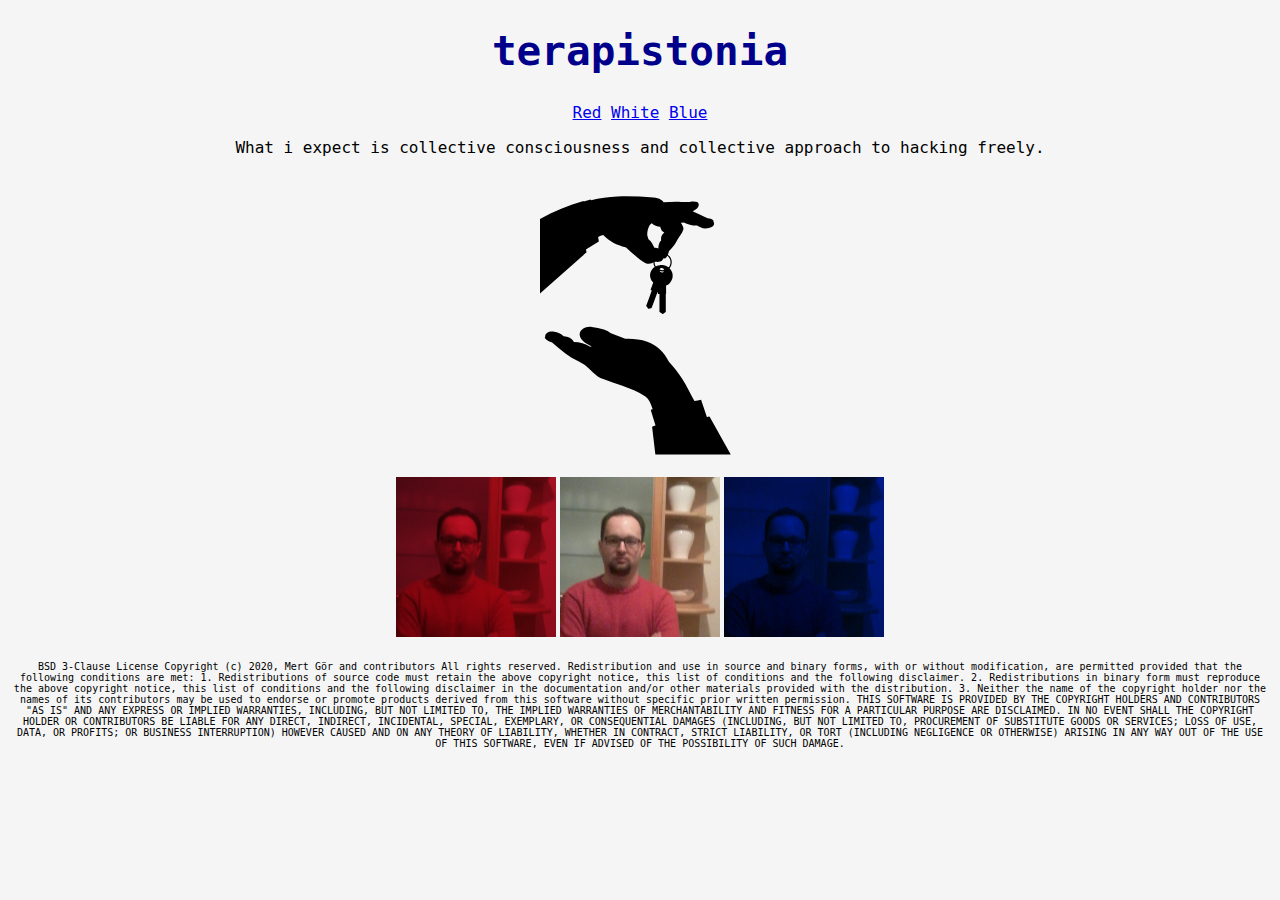
==== index.html @ 1e2df6e2 "Home Page commit" ====
<!DOCTYPE html>
<html>
    <head>
        <title>terapistonia</title>
        <meta name="viewport" content="width=device-width, initial-scale=1.0">
        <link rel="stylesheet" type="text/css" href="styles/main-layout.css" />
        <style>
            .footer {
                position: relative;
                padding-top: 20px   ;
                text-align: center;
                font-family: monospace;
                font-size: 10px;
                color: black;
                }
        </style>
    </head>
    <body>
    <h1>terapistonia</h1>
    <p>
    <a href="index.html" target="_blank" alt="terapistonia" title="red team">Red</a>
    <a href="index.html" target="_blank" alt="terapistonia" title="white team">White</a>
    <a href="index.html" target="_blank" alt="terapistonia" title="blue team">Blue</a>
    </p>
    <p>What i expect is collective consciousness and collective approach to hacking freely.</p>
    <!--
        https://commons.wikimedia.org/wiki/File:Hands-Dangling-Keys-Silhouette.svg Thanks for the key Happy Hacking!
    -->
    <div>
        <img src="img/Hands-Dangling-Keys-Silhouette.svg" style="width: 200px; height: 300px;"> 
    </div>
    <div>
        <a href="index.html" target="_blank" alt="terapistonia" title="red team"><img src="img/mertgor-large-red.jpeg" style="width: 160px; height: 160px;"></a>
        <a href="index.html" target="_blank" alt="terapistonia" title="white team"><img src="img/mertgor-large.jpg" style="width: 160px; height: 160px;"></a>
        <a href="index.html" target="_blank" alt="terapistonia" title="blue team"><img src="img/mg.jpg" style="width: 160px; height: 160px;"></a>
    </div>
    </body>
    <div class="footer">
        <p1>BSD 3-Clause License

            Copyright (c) 2020, Mert Gör and contributors
            
            All rights reserved.
            
            Redistribution and use in source and binary forms, with or without
            modification, are permitted provided that the following conditions are met:
            
            1. Redistributions of source code must retain the above copyright notice, this
               list of conditions and the following disclaimer.
            
            2. Redistributions in binary form must reproduce the above copyright notice,
               this list of conditions and the following disclaimer in the documentation
               and/or other materials provided with the distribution.
            
            3. Neither the name of the copyright holder nor the names of its
               contributors may be used to endorse or promote products derived from
               this software without specific prior written permission.
            
            THIS SOFTWARE IS PROVIDED BY THE COPYRIGHT HOLDERS AND CONTRIBUTORS "AS IS"
            AND ANY EXPRESS OR IMPLIED WARRANTIES, INCLUDING, BUT NOT LIMITED TO, THE
            IMPLIED WARRANTIES OF MERCHANTABILITY AND FITNESS FOR A PARTICULAR PURPOSE ARE
            DISCLAIMED. IN NO EVENT SHALL THE COPYRIGHT HOLDER OR CONTRIBUTORS BE LIABLE
            FOR ANY DIRECT, INDIRECT, INCIDENTAL, SPECIAL, EXEMPLARY, OR CONSEQUENTIAL
            DAMAGES (INCLUDING, BUT NOT LIMITED TO, PROCUREMENT OF SUBSTITUTE GOODS OR
            SERVICES; LOSS OF USE, DATA, OR PROFITS; OR BUSINESS INTERRUPTION) HOWEVER
            CAUSED AND ON ANY THEORY OF LIABILITY, WHETHER IN CONTRACT, STRICT LIABILITY,
            OR TORT (INCLUDING NEGLIGENCE OR OTHERWISE) ARISING IN ANY WAY OUT OF THE USE
            OF THIS SOFTWARE, EVEN IF ADVISED OF THE POSSIBILITY OF SUCH DAMAGE.
            </p1>
    </div>
</html>
---- styles/main-layout.css ----
body {
    background-color: whitesmoke;
}

h1 {
    text-align: center;
    font-family: monospace;
    font-size: 41px;
    color: darkblue;
}

p {
    text-align: center;
    font-family: monospace;
    font-size: 16px;
    color: rgb(1, 48, 1);
}

p {
    text-align: center;
    font-family: monospace;
    font-size: 16px;
    color: black;
}

div {
    text-align: center;
}
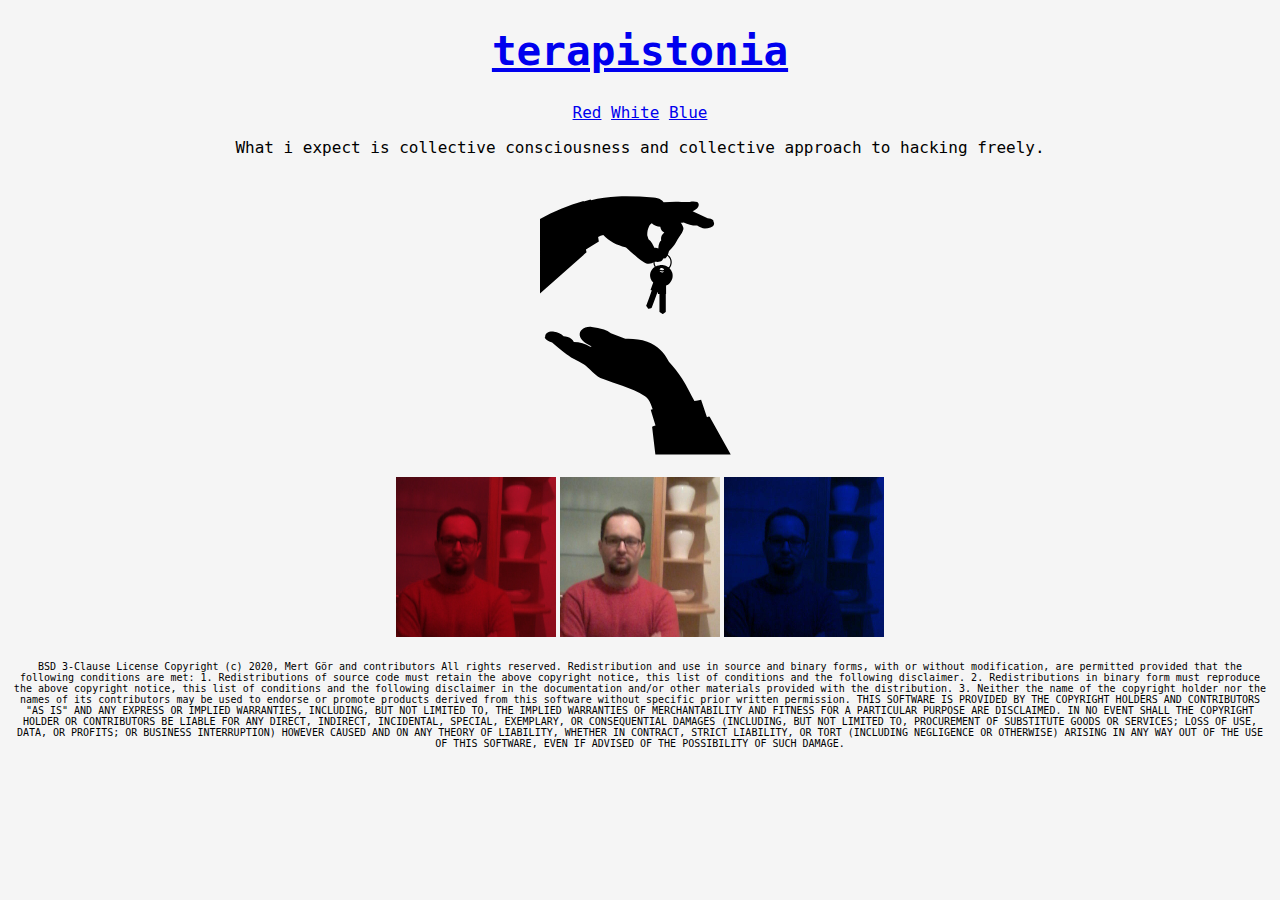
==== commit 1ce1cee4: "redirect to GitHub hackers branch and h1 linked to index.html" ====
--- a/index.html
+++ b/index.html
@@ -16,11 +16,11 @@
         </style>
     </head>
     <body>
-    <h1>terapistonia</h1>
+    <h1><a href="index.html" alt="terapistonia" title="terapistonia">terapistonia</a></h1>
     <p>
-    <a href="index.html" target="_blank" alt="terapistonia" title="red team">Red</a>
-    <a href="index.html" target="_blank" alt="terapistonia" title="white team">White</a>
-    <a href="index.html" target="_blank" alt="terapistonia" title="blue team">Blue</a>
+    <a href="https://github.com/hwpplayer1/terapistonia.github.io/tree/hackers" target="_blank" alt="terapistonia" title="red team">Red</a>
+    <a href="https://github.com/hwpplayer1/terapistonia.github.io/tree/hackers" target="_blank" alt="terapistonia" title="white team">White</a>
+    <a href="https://github.com/hwpplayer1/terapistonia.github.io/tree/hackers" target="_blank" alt="terapistonia" title="blue team">Blue</a>
     </p>
     <p>What i expect is collective consciousness and collective approach to hacking freely.</p>
     <!--
@@ -30,9 +30,9 @@
         <img src="img/Hands-Dangling-Keys-Silhouette.svg" style="width: 200px; height: 300px;"> 
     </div>
     <div>
-        <a href="index.html" target="_blank" alt="terapistonia" title="red team"><img src="img/mertgor-large-red.jpeg" style="width: 160px; height: 160px;"></a>
-        <a href="index.html" target="_blank" alt="terapistonia" title="white team"><img src="img/mertgor-large.jpg" style="width: 160px; height: 160px;"></a>
-        <a href="index.html" target="_blank" alt="terapistonia" title="blue team"><img src="img/mg.jpg" style="width: 160px; height: 160px;"></a>
+        <a href="https://github.com/hwpplayer1/terapistonia.github.io/tree/hackers" target="_blank" alt="terapistonia" title="red team"><img src="img/mertgor-large-red.jpeg" style="width: 160px; height: 160px;"></a>
+        <a href="https://github.com/hwpplayer1/terapistonia.github.io/tree/hackers" target="_blank" alt="terapistonia" title="white team"><img src="img/mertgor-large.jpg" style="width: 160px; height: 160px;"></a>
+        <a href="https://github.com/hwpplayer1/terapistonia.github.io/tree/hackers" target="_blank" alt="terapistonia" title="blue team"><img src="img/mg.jpg" style="width: 160px; height: 160px;"></a>
     </div>
     </body>
     <div class="footer">
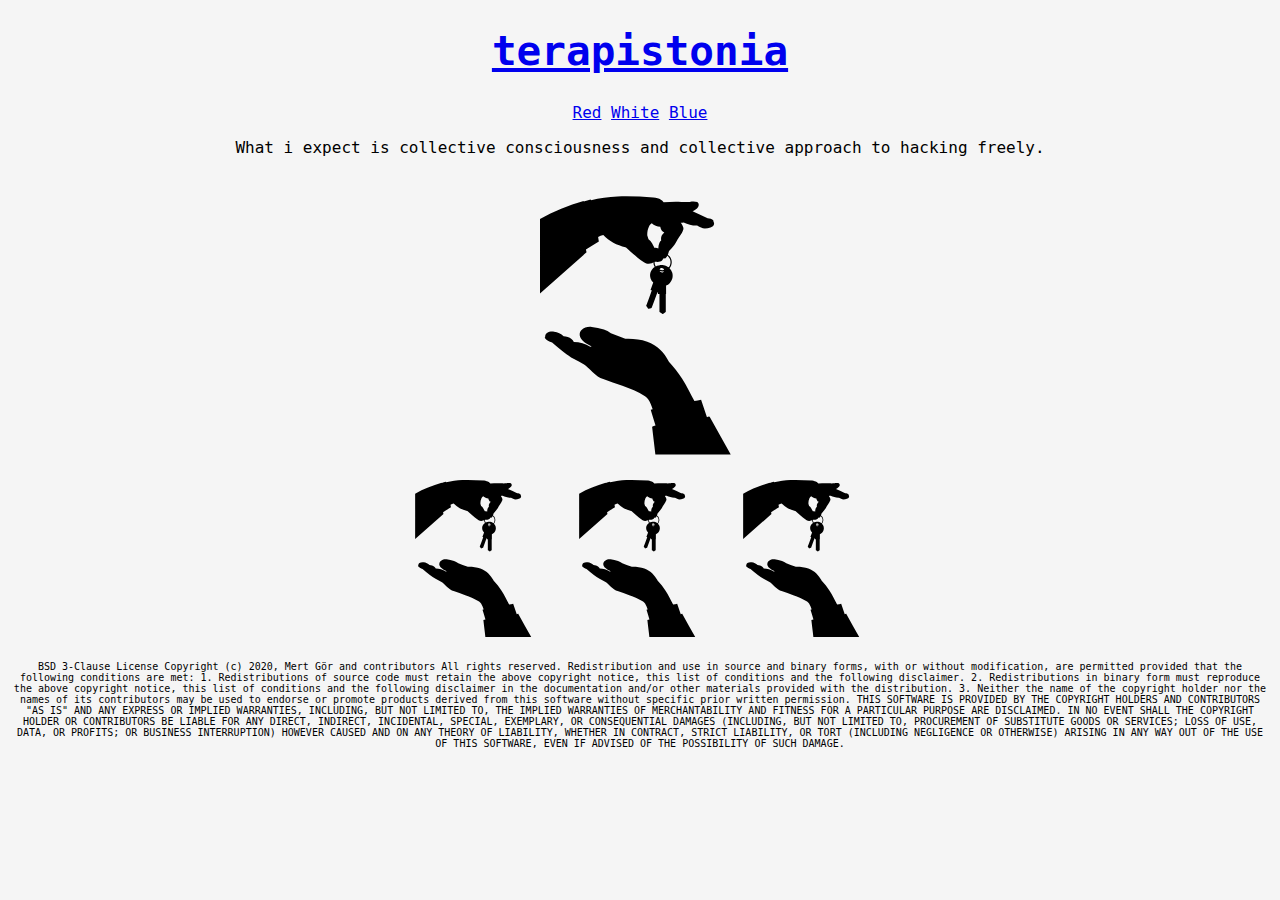
==== commit c9653c95: "removed personal portrait" ====
--- a/index.html
+++ b/index.html
@@ -18,21 +18,21 @@
     <body>
     <h1><a href="index.html" alt="terapistonia" title="terapistonia">terapistonia</a></h1>
     <p>
-    <a href="https://github.com/hwpplayer1/terapistonia.github.io/tree/hackers" target="_blank" alt="terapistonia" title="red team">Red</a>
+    <a href="https://github.com/hwpplayer1/terapistonia.github.io/blob/hackers/freedom.md" target="_blank" alt="terapistonia" title="red team">Red</a>
     <a href="https://github.com/hwpplayer1/terapistonia.github.io/tree/hackers" target="_blank" alt="terapistonia" title="white team">White</a>
-    <a href="https://github.com/hwpplayer1/terapistonia.github.io/tree/hackers" target="_blank" alt="terapistonia" title="blue team">Blue</a>
+    <a href="https://github.com/hwpplayer1/terapistonia.github.io/tree/hackers/security.md" target="_blank" alt="terapistonia" title="blue team">Blue</a>
     </p>
     <p>What i expect is collective consciousness and collective approach to hacking freely.</p>
     <!--
         https://commons.wikimedia.org/wiki/File:Hands-Dangling-Keys-Silhouette.svg Thanks for the key Happy Hacking!
     -->
     <div>
-        <img src="img/Hands-Dangling-Keys-Silhouette.svg" style="width: 200px; height: 300px;"> 
+        <a href="https://github.com/hwpplayer1/terapistonia.github.io/tree/hackers" target="_blank" alt="hackers" title="hackers"><img src="img/Hands-Dangling-Keys-Silhouette.svg" style="width: 200px; height: 300px;"></a> 
     </div>
     <div>
-        <a href="https://github.com/hwpplayer1/terapistonia.github.io/tree/hackers" target="_blank" alt="terapistonia" title="red team"><img src="img/mertgor-large-red.jpeg" style="width: 160px; height: 160px;"></a>
-        <a href="https://github.com/hwpplayer1/terapistonia.github.io/tree/hackers" target="_blank" alt="terapistonia" title="white team"><img src="img/mertgor-large.jpg" style="width: 160px; height: 160px;"></a>
-        <a href="https://github.com/hwpplayer1/terapistonia.github.io/tree/hackers" target="_blank" alt="terapistonia" title="blue team"><img src="img/mg.jpg" style="width: 160px; height: 160px;"></a>
+        <a href="https://github.com/hwpplayer1/terapistonia.github.io/blob/hackers/freedom.md" target="_blank" alt="terapistonia" title="red team"><img src="img/Hands-Dangling-Keys-Silhouette.svg" style="width: 160px; height: 160px;"></a>
+        <a href="https://github.com/hwpplayer1/terapistonia.github.io/tree/hackers" target="_blank" alt="terapistonia" title="white team"><img src="img/Hands-Dangling-Keys-Silhouette.svg" style="width: 160px; height: 160px;"></a>
+        <a href="https://github.com/hwpplayer1/terapistonia.github.io/tree/hackers/security.md" target="_blank" alt="terapistonia" title="blue team"><img src="img/Hands-Dangling-Keys-Silhouette.svg" style="width: 160px; height: 160px;"></a>
     </div>
     </body>
     <div class="footer">
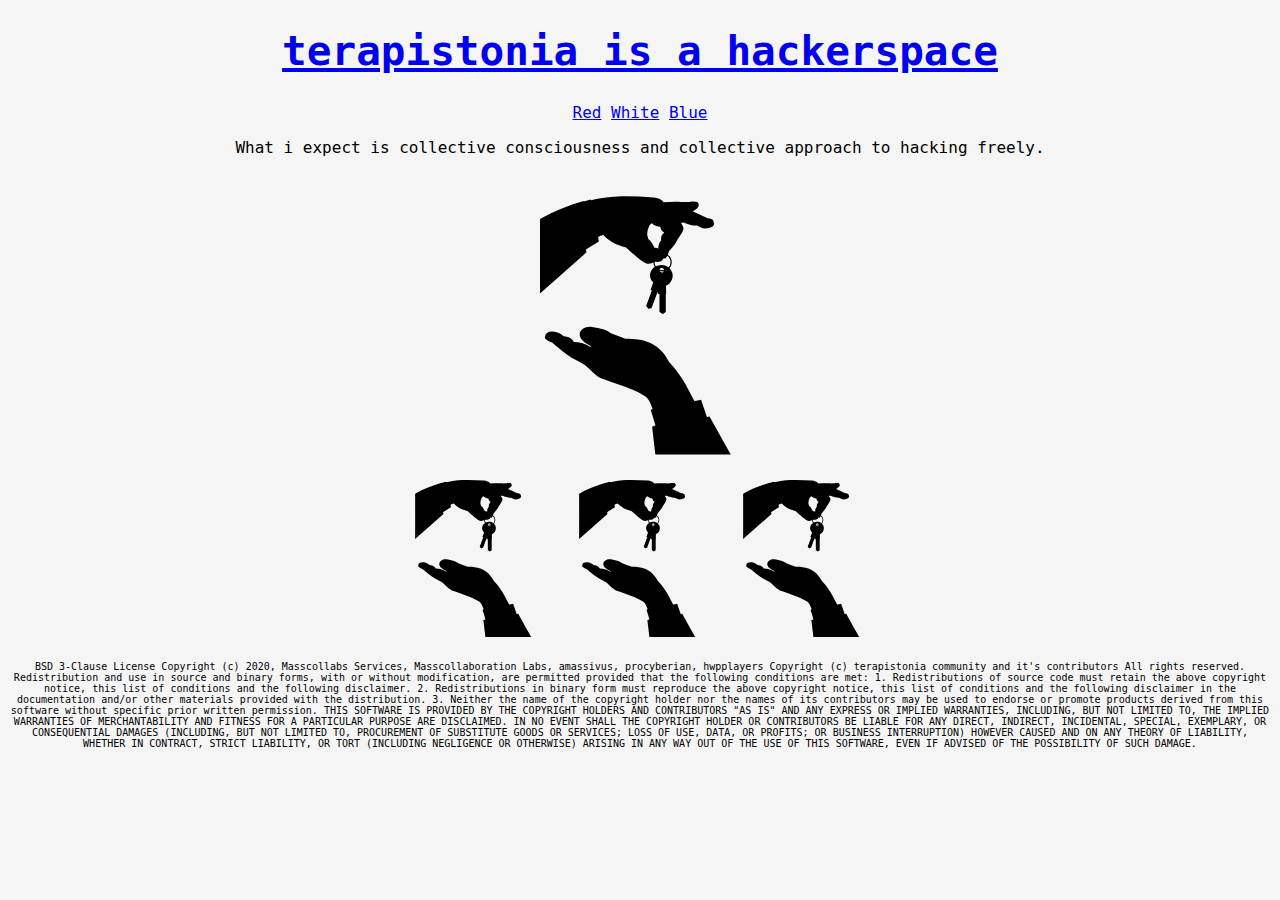
==== commit b9cb9716: "Link update" ====
--- a/index.html
+++ b/index.html
@@ -16,29 +16,30 @@
         </style>
     </head>
     <body>
-    <h1><a href="index.html" alt="terapistonia" title="terapistonia">terapistonia</a></h1>
+    <h1><a href="index.html" alt="terapistonia" title="terapistonia">terapistonia is a hackerspace</a></h1>
     <p>
-    <a href="https://github.com/hwpplayer1/terapistonia.github.io/blob/hackers/freedom.md" target="_blank" alt="terapistonia" title="red team">Red</a>
-    <a href="https://github.com/hwpplayer1/terapistonia.github.io/tree/hackers" target="_blank" alt="terapistonia" title="white team">White</a>
-    <a href="https://github.com/hwpplayer1/terapistonia.github.io/tree/hackers/security.md" target="_blank" alt="terapistonia" title="blue team">Blue</a>
+    <a href="https://github.com/hwpplayers/terapistonia.github.io/blob/hackers/freedom.md" target="_blank" alt="terapistonia" title="red team">Red</a>
+    <a href="https://github.com/hwpplayers/terapistonia.github.io/tree/hackers" target="_blank" alt="terapistonia" title="white team">White</a>
+    <a href="https://github.com/hwpplayers/terapistonia.github.io/tree/hackers/security.md" target="_blank" alt="terapistonia" title="blue team">Blue</a>
     </p>
     <p>What i expect is collective consciousness and collective approach to hacking freely.</p>
     <!--
         https://commons.wikimedia.org/wiki/File:Hands-Dangling-Keys-Silhouette.svg Thanks for the key Happy Hacking!
     -->
     <div>
-        <a href="https://github.com/hwpplayer1/terapistonia.github.io/tree/hackers" target="_blank" alt="hackers" title="hackers"><img src="img/Hands-Dangling-Keys-Silhouette.svg" style="width: 200px; height: 300px;"></a> 
+        <a href="https://github.com/hwpplayers/terapistonia.github.io/tree/hackers" target="_blank" alt="hackers" title="hackers"><img src="img/Hands-Dangling-Keys-Silhouette.svg" style="width: 200px; height: 300px;"></a> 
     </div>
     <div>
-        <a href="https://github.com/hwpplayer1/terapistonia.github.io/blob/hackers/freedom.md" target="_blank" alt="terapistonia" title="red team"><img src="img/Hands-Dangling-Keys-Silhouette.svg" style="width: 160px; height: 160px;"></a>
-        <a href="https://github.com/hwpplayer1/terapistonia.github.io/tree/hackers" target="_blank" alt="terapistonia" title="white team"><img src="img/Hands-Dangling-Keys-Silhouette.svg" style="width: 160px; height: 160px;"></a>
-        <a href="https://github.com/hwpplayer1/terapistonia.github.io/tree/hackers/security.md" target="_blank" alt="terapistonia" title="blue team"><img src="img/Hands-Dangling-Keys-Silhouette.svg" style="width: 160px; height: 160px;"></a>
+        <a href="https://github.com/hwpplayers/terapistonia.github.io/blob/hackers/freedom.md" target="_blank" alt="terapistonia" title="red team"><img src="img/Hands-Dangling-Keys-Silhouette.svg" style="width: 160px; height: 160px;"></a>
+        <a href="https://github.com/hwpplayers/terapistonia.github.io/tree/hackers" target="_blank" alt="terapistonia" title="white team"><img src="img/Hands-Dangling-Keys-Silhouette.svg" style="width: 160px; height: 160px;"></a>
+        <a href="https://github.com/hwpplayers/terapistonia.github.io/tree/hackers/security.md" target="_blank" alt="terapistonia" title="blue team"><img src="img/Hands-Dangling-Keys-Silhouette.svg" style="width: 160px; height: 160px;"></a>
     </div>
     </body>
     <div class="footer">
         <p1>BSD 3-Clause License
 
-            Copyright (c) 2020, Mert Gör and contributors
+            Copyright (c) 2020, Masscollabs Services, Masscollaboration Labs, amassivus, procyberian, hwpplayers 
+            Copyright (c) terapistonia community and it's contributors
             
             All rights reserved.
             
@@ -66,6 +67,7 @@
             CAUSED AND ON ANY THEORY OF LIABILITY, WHETHER IN CONTRACT, STRICT LIABILITY,
             OR TORT (INCLUDING NEGLIGENCE OR OTHERWISE) ARISING IN ANY WAY OUT OF THE USE
             OF THIS SOFTWARE, EVEN IF ADVISED OF THE POSSIBILITY OF SUCH DAMAGE.
+            
             </p1>
     </div>
-</html>+</html>
